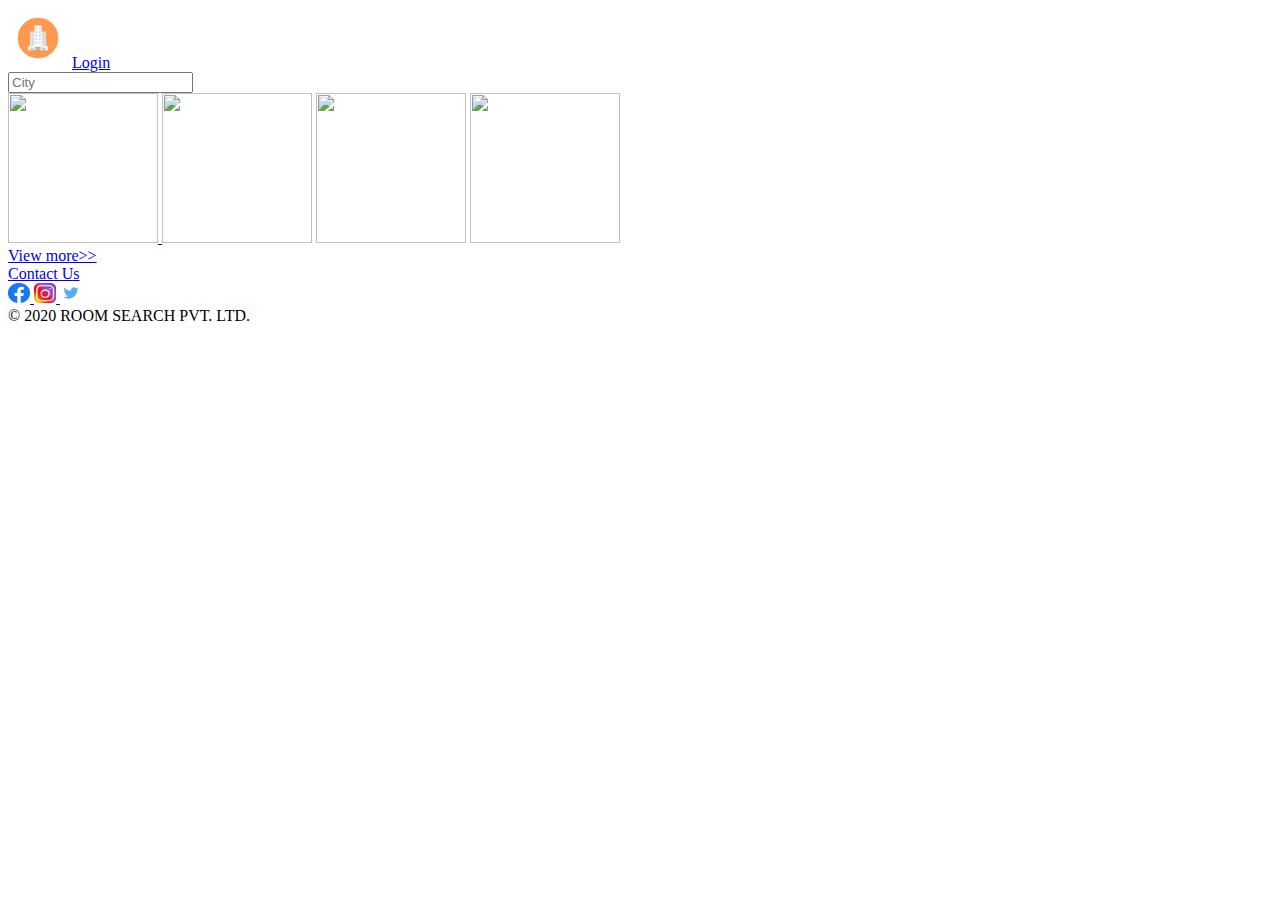
==== index.html @ d178ba8c "Checkpoint 4" ====
<!DOCTYPE html>
<html lang="en">
<head>
    <meta charset="UTF-8">
    <meta http-equiv="X-UA-Compatible" content="IE=edge">
    <meta name="viewport" content="width= , initial-scale=1.0">
    <link rel="stylesheet" href="styles/index.css">
    <link rel="stylesheet" href="styles/common.css">
    <title>Index</title>
    
   
</head>
<body>
    <div>
    <nav class="header">
        <img src="assests/images/logo.png"   alt="logo" >
       <a href="/login.html">Login</a>
       
    </nav>

    <section class="content">
       
        <input type="text" name="search bar" id="search bar" placeholder="City">
        <br>
        <a href="list.html"  id="delhi">
        <img src="https://media-cdn.tripadvisor.com/media/photo-s/15/33/fe/a2/new-delhi.jpg"  alt="" >
        </a>
        <img src="https://media-cdn.tripadvisor.com/media/photo-s/15/33/fc/f0/goa.jpg" alt="">
        <img src="https://media-cdn.tripadvisor.com/media/photo-s/0f/98/f7/df/charminar.jpg" id="hyderabad" alt="" >
        <img src="https://media-cdn.tripadvisor.com/media/photo-s/15/33/fe/ac/kolkata-calcutta.jpg" id="kolkata" alt="" >
        <br>
        <a href="index.html" id="view more">View more>></a>
    </section>

    
    <footer  class="contact">
        <a href="contact.html" id="contact" >Contact Us</a>
        <br>
        <a href="https://www.facebook.com" id="facebook" target="_blank">
            <img src="assests/images/facebook.png" alt="" >
        </a>
        <a href="https://www.instagram.com" id="instagram" target="_blank">
            <img src="assests/images/instagram.png" alt="" >
        </a>
        <a href="https://twitter.com" id="twitter" target="_blank">
            <img src="assests/images/twitter.png" alt="" >
        </a>
        <div id="copyright"> &copy; 2020 ROOM SEARCH PVT. LTD.</div>

    </footer>
</div>
</body>
</html>
---- styles/index.css ----
html {
    height: 100%;
}
body {
    min-height: 100%;
}
nav img{
    height: 60px;
    width: 60px;
}
section img{
    height: 150px;
    width: 150px;
}
footer img{
    height: 20px;
    width: 22px;
}
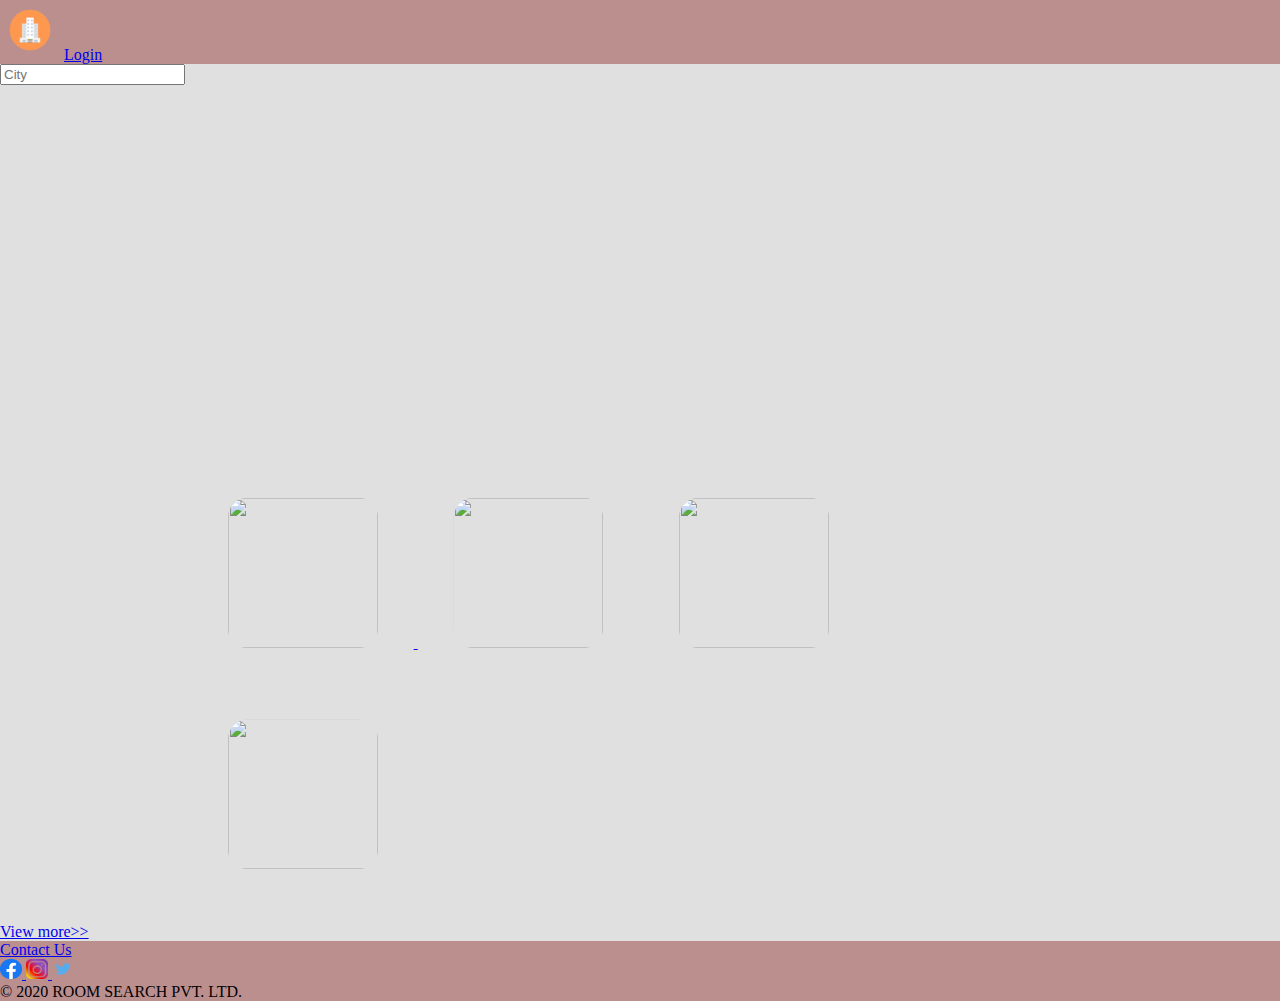
==== commit 0e1ccd3f: "Checkpoint 5" ====
--- a/index.html
+++ b/index.html
@@ -12,6 +12,7 @@
 </head>
 <body>
     <div>
+
     <nav class="header">
         <img src="assests/images/logo.png"   alt="logo" >
        <a href="/login.html">Login</a>
@@ -19,17 +20,21 @@
     </nav>
 
     <section class="content">
-       
-        <input type="text" name="search bar" id="search bar" placeholder="City">
+       <article>
+        <input type="text" name="search_bar" id="search_bar" placeholder="City">
+    </article>
+        <div id="city_cards">
         <br>
-        <a href="list.html"  id="delhi">
-        <img src="https://media-cdn.tripadvisor.com/media/photo-s/15/33/fe/a2/new-delhi.jpg"  alt="" >
+        <a href="list.html"  >
+        <img src="https://media-cdn.tripadvisor.com/media/photo-s/15/33/fe/a2/new-delhi.jpg" id="delhi" alt="" >
         </a>
-        <img src="https://media-cdn.tripadvisor.com/media/photo-s/15/33/fc/f0/goa.jpg" alt="">
+        <img src="https://media-cdn.tripadvisor.com/media/photo-s/15/33/fc/f0/goa.jpg"  id="goa" alt="">
         <img src="https://media-cdn.tripadvisor.com/media/photo-s/0f/98/f7/df/charminar.jpg" id="hyderabad" alt="" >
         <img src="https://media-cdn.tripadvisor.com/media/photo-s/15/33/fe/ac/kolkata-calcutta.jpg" id="kolkata" alt="" >
+    </div>
         <br>
         <a href="index.html" id="view more">View more>></a>
+    
     </section>
 
     
--- a/styles/index.css
+++ b/styles/index.css
@@ -1,17 +1,45 @@
 html {
     height: 100%;
+    margin: 0;
 }
 body {
     min-height: 100%;
+    margin: 0;
+    background-color: #e0e0e0;
+}
+nav,footer{
+    background-color: rosybrown;
 }
 nav img{
     height: 60px;
     width: 60px;
 }
-section img{
+article{
+    
+    background-image: url('https://media-cdn.tripadvisor.com/media/photo-o/14/10/2e/af/india.jpg');
+    height: 380px;
+    width: auto;
+    background-size: cover;
+    background-position: center; 
+    background-repeat: no-repeat; 
+}
+
+ #delhi, #kolkata, #goa, #hyderabad{
+    
     height: 150px;
     width: 150px;
+    padding: 4%;
+    border-radius: 25%;
+   
 }
+#city_cards{
+    position: relative;
+     margin: 0 15%;
+
+}
+
+
+
 footer img{
     height: 20px;
     width: 22px;
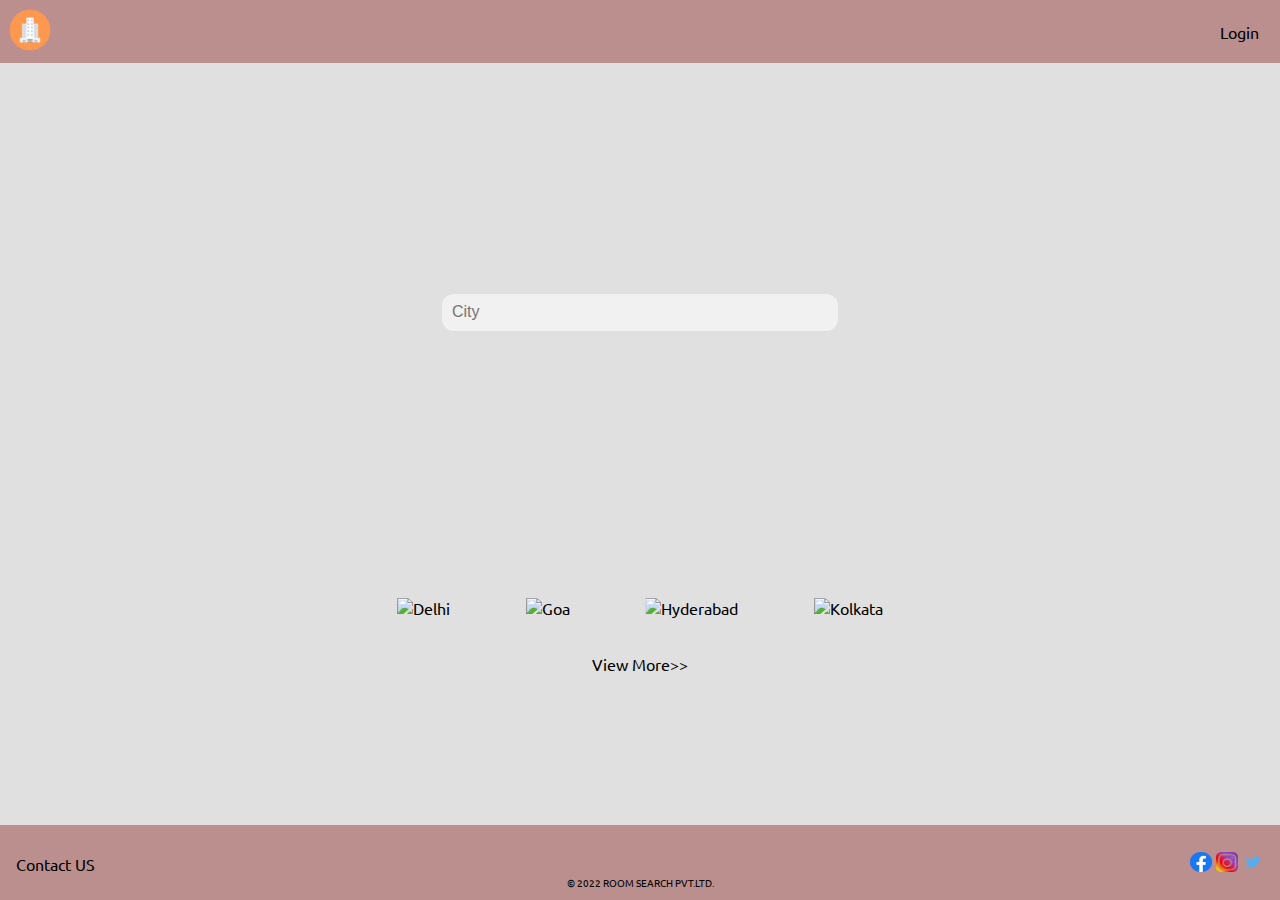
==== commit 8e7de2f5: "Checkpoint 6" ====
--- a/index.html
+++ b/index.html
@@ -6,53 +6,83 @@
     <meta name="viewport" content="width= , initial-scale=1.0">
     <link rel="stylesheet" href="styles/index.css">
     <link rel="stylesheet" href="styles/common.css">
+    <link href="https://fonts.googleapis.com/css2?family=Ubuntu&display=swap" rel="stylesheet">
     <title>Index</title>
     
    
+    
 </head>
 <body>
-    <div>
+    <div class="main-container">
+      <header class="header">
+        <a href="index.html">
+          <img class="logo-img" src="assests/images/logo.png" alt="logo"
+        /></a>
+        <a class="login-tag" href="login.html">Login</a>
+      </header>
 
-    <nav class="header">
-        <img src="assests/images/logo.png"   alt="logo" >
-       <a href="/login.html">Login</a>
-       
-    </nav>
+      <section class="content">
+        <form class="search-bar">
+          <input class="search_bar" type="text" placeholder="City" />
+        </form>
 
-    <section class="content">
-       <article>
-        <input type="text" name="search_bar" id="search_bar" placeholder="City">
-    </article>
-        <div id="city_cards">
-        <br>
-        <a href="list.html"  >
-        <img src="https://media-cdn.tripadvisor.com/media/photo-s/15/33/fe/a2/new-delhi.jpg" id="delhi" alt="" >
-        </a>
-        <img src="https://media-cdn.tripadvisor.com/media/photo-s/15/33/fc/f0/goa.jpg"  id="goa" alt="">
-        <img src="https://media-cdn.tripadvisor.com/media/photo-s/0f/98/f7/df/charminar.jpg" id="hyderabad" alt="" >
-        <img src="https://media-cdn.tripadvisor.com/media/photo-s/15/33/fe/ac/kolkata-calcutta.jpg" id="kolkata" alt="" >
+        <div class="core-img">
+          <a href="list.html"
+            ><img
+              class="delhi-img"
+              src="https://media-cdn.tripadvisor.com/media/photo-s/15/33/fe/a2/new-delhi.jpg"
+              alt="Delhi"
+          /></a>
+          <img
+            src="https://media-cdn.tripadvisor.com/media/photo-s/15/33/fc/f0/goa.jpg"
+            alt="Goa"
+            class="goa-img"
+          />
+          <img
+            src="https://media-cdn.tripadvisor.com/media/photo-s/0f/98/f7/df/charminar.jpg"
+            alt="Hyderabad"
+            class="hyderabad-img"
+          />
+          <img
+            src="https://media-cdn.tripadvisor.com/media/photo-s/15/33/fe/ac/kolkata-calcutta.jpg"
+            alt="Kolkata"
+            class="kolkata-img"
+          /><br />
+          <a href="#">View More>></a>
+        </div>
+      </section>
+
+      <div class="footer">
+        <footer class="index-footer">
+          <div class="contact-ftr">
+            <a class="contact_us" href="contact.html">Contact US</a>
+          </div>
+
+          <div class="social-icons">
+            <a href="https://www.facebook.com/"
+              ><img
+                class="social-icon"
+                src="assests/images/facebook.png"
+                alt="Facebook"
+            /></a>
+            <a href="https://www.instagram.com/"
+              ><img
+                class="social-icon"
+                src="assests/images/instagram.png"
+                alt="instagram"
+            /></a>
+            <a href="https://www.twitter.com/"
+              ><img
+                class="social-icon"
+                src="assests/images/twitter.png"
+                alt="twitter"
+            /></a>
+          </div>
+        </footer>
+        <div class="copy_right-ftr">
+          <p class="copy_right-p">&#169; 2022 ROOM SEARCH PVT.LTD.</p>
+        </div>
+      </div>
     </div>
-        <br>
-        <a href="index.html" id="view more">View more>></a>
-    
-    </section>
-
-    
-    <footer  class="contact">
-        <a href="contact.html" id="contact" >Contact Us</a>
-        <br>
-        <a href="https://www.facebook.com" id="facebook" target="_blank">
-            <img src="assests/images/facebook.png" alt="" >
-        </a>
-        <a href="https://www.instagram.com" id="instagram" target="_blank">
-            <img src="assests/images/instagram.png" alt="" >
-        </a>
-        <a href="https://twitter.com" id="twitter" target="_blank">
-            <img src="assests/images/twitter.png" alt="" >
-        </a>
-        <div id="copyright"> &copy; 2020 ROOM SEARCH PVT. LTD.</div>
-
-    </footer>
-</div>
-</body>
+  </body>
 </html>--- a/styles/index.css
+++ b/styles/index.css
@@ -1,46 +1,41 @@
-html {
-    height: 100%;
-    margin: 0;
-}
-body {
-    min-height: 100%;
-    margin: 0;
-    background-color: #e0e0e0;
-}
-nav,footer{
-    background-color: rosybrown;
-}
-nav img{
-    height: 60px;
-    width: 60px;
-}
-article{
-    
-    background-image: url('https://media-cdn.tripadvisor.com/media/photo-o/14/10/2e/af/india.jpg');
-    height: 380px;
-    width: auto;
-    background-size: cover;
-    background-position: center; 
-    background-repeat: no-repeat; 
-}
-
- #delhi, #kolkata, #goa, #hyderabad{
-    
-    height: 150px;
-    width: 150px;
+.core-img {
+    margin: 0 15%;
+  }
+  
+  .delhi-img,
+  .goa-img,
+  .hyderabad-img,
+  .kolkata-img {
     padding: 4%;
     border-radius: 25%;
-   
-}
-#city_cards{
-    position: relative;
-     margin: 0 15%;
-
-}
-
-
-
-footer img{
-    height: 20px;
-    width: 22px;
-}+  }
+  
+  .search-bar {
+    background-image: url('https://media-cdn.tripadvisor.com/media/photo-o/14/10/2e/af/india.jpg');
+    background-repeat: no-repeat;
+    background-size: cover;
+    align-items: center;
+    height: 500px;
+    width: 100%;
+    display: flex;
+    justify-content: space-around;
+    align-content: space-around;
+  }
+  
+  .search_bar {
+    height: 7%;
+    border: 1px #ffffff00;
+    background-color: #f1f1f1;
+    padding-left: 10px;
+    font-size: 16px;
+    width: 30%;
+    border-radius: 12px;
+  }
+  
+  .core-img {
+    text-align: center;
+  }
+  .content {
+    padding-top: 3.9rem;
+  }
+  --- a/styles/common.css
+++ b/styles/common.css
@@ -0,0 +1,85 @@
+body {
+    margin: 0;
+    background-color: #e0e0e0;
+    font-family: 'Ubuntu', sans-serif;
+  }
+  
+  a {
+    color: black;
+    text-decoration: none;
+  }
+  
+  .header {
+    top: 0;
+    display: flex;
+    justify-content: space-between;
+    align-items: center;
+    position: fixed;
+    width: 100%;
+    overflow: hidden;
+  }
+  
+  .footer {
+    position: fixed;
+    left: 0;
+    bottom: 0;
+    width: 100%;
+  }
+  
+  .index-footer {
+    display: flex;
+    justify-content: space-between;
+    margin: auto 16px;
+    align-items: center;
+    height: 50px;
+    align-content: flex-end;
+    flex-wrap: wrap;
+  }
+  
+  .contact-ftr,
+  .social-icons {
+    align-items: center;
+  }
+  .copy_right-ftr {
+    padding-bottom: 10px;
+    text-align: center;
+  }
+  .copy_right-p {
+    font-size: 10px;
+    margin: 0;
+  }
+  
+  .logo-img,
+  .login-tag,
+  .contact_us,
+  .social-icon {
+    width: 60px;
+  }
+  
+  .header,
+  .footer {
+    background-color: #bc8f8f;
+  }
+  
+  .delhi-img,
+  .goa-img,
+  .hyderabad-img,
+  .kolkata-img {
+    height: 150px;
+    width: 150px;
+  }
+  
+  .social-icon {
+    height: 20px;
+    width: 22px;
+  }
+  
+  .main-container {
+    position: relative;
+    min-height: 100vh;
+  }
+  
+  .content {
+    padding-bottom: 7rem;
+  }
+  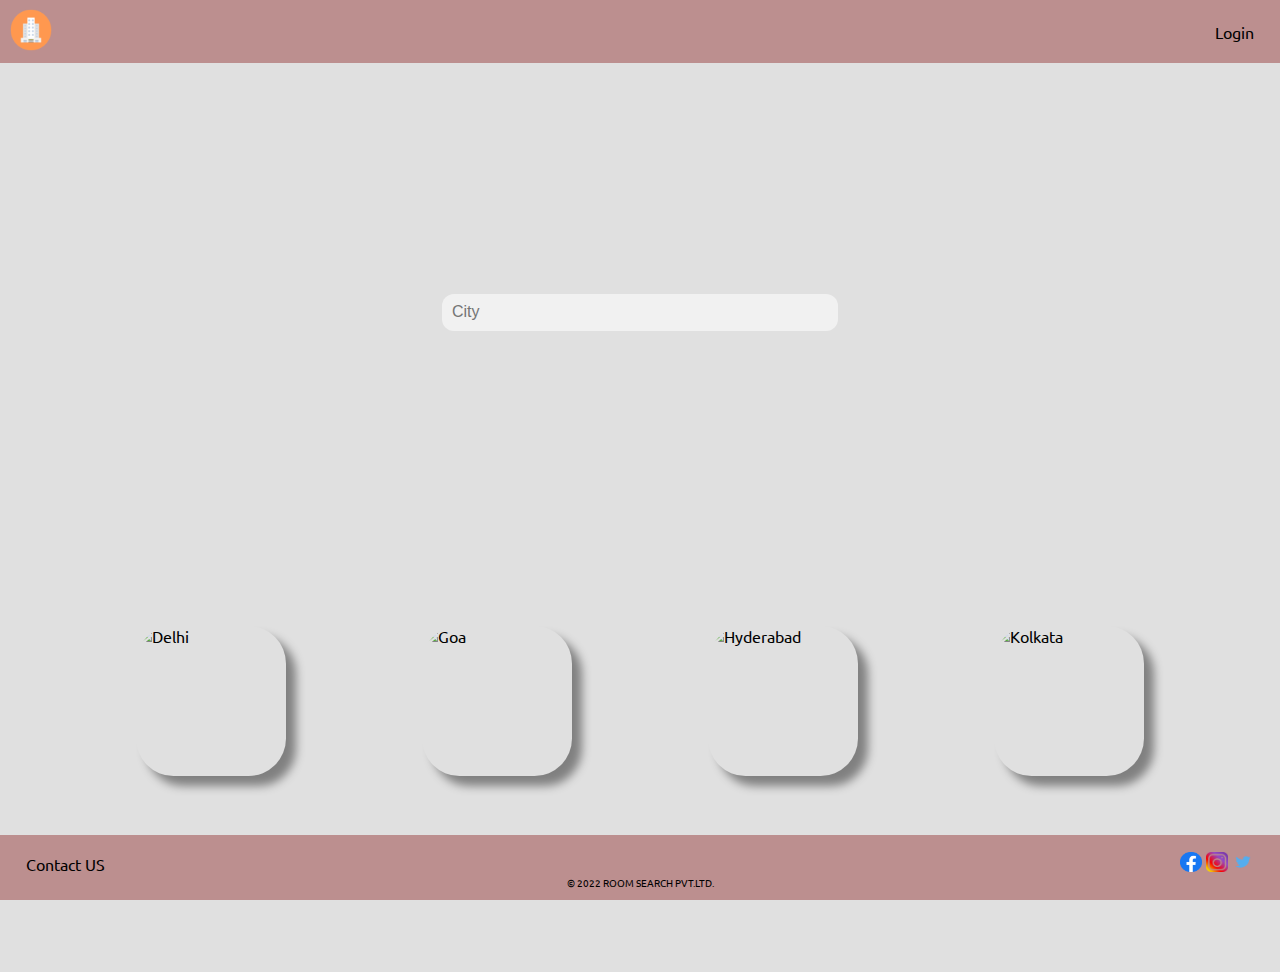
==== commit 9d9921fb: "Checkpoint 7" ====
--- a/index.html
+++ b/index.html
@@ -27,29 +27,54 @@
         </form>
 
         <div class="core-img">
-          <a href="list.html"
-            ><img
-              class="delhi-img"
-              src="https://media-cdn.tripadvisor.com/media/photo-s/15/33/fe/a2/new-delhi.jpg"
-              alt="Delhi"
-          /></a>
-          <img
-            src="https://media-cdn.tripadvisor.com/media/photo-s/15/33/fc/f0/goa.jpg"
-            alt="Goa"
-            class="goa-img"
-          />
-          <img
-            src="https://media-cdn.tripadvisor.com/media/photo-s/0f/98/f7/df/charminar.jpg"
-            alt="Hyderabad"
-            class="hyderabad-img"
-          />
-          <img
-            src="https://media-cdn.tripadvisor.com/media/photo-s/15/33/fe/ac/kolkata-calcutta.jpg"
-            alt="Kolkata"
-            class="kolkata-img"
-          /><br />
-          <a href="#">View More>></a>
+          <a href="list.html">
+            <div class="img-container">
+              <img
+                class="delhi-img"
+                src="https://media-cdn.tripadvisor.com/media/photo-s/15/33/fe/a2/new-delhi.jpg"
+                alt="Delhi"
+              />
+              <div class="overlay">
+                <div class="text">Delhi</div>
+              </div>
+            </div>
+          </a>
+
+          <div class="img-container">
+            <img
+              src="https://media-cdn.tripadvisor.com/media/photo-s/15/33/fc/f0/goa.jpg"
+              alt="Goa"
+              class="goa-img"
+            />
+            <div class="overlay">
+              <div class="text">Goa</div>
+            </div>
+          </div>
+
+          <div class="img-container">
+            <img
+              src="https://media-cdn.tripadvisor.com/media/photo-s/0f/98/f7/df/charminar.jpg"
+              alt="Hyderabad"
+              class="hyderabad-img"
+            />
+            <div class="overlay">
+              <div class="text">Goa</div>
+            </div>
+          </div>
+
+          <div class="img-container">
+            <img
+              src="https://media-cdn.tripadvisor.com/media/photo-s/15/33/fe/ac/kolkata-calcutta.jpg"
+              alt="Kolkata"
+              class="kolkata-img"
+            />
+            <div class="overlay">
+              <div class="text">Goa</div>
+            </div>
+          </div>
         </div>
+
+        <a class="btn-view_more" href="#">View More>></a>
       </section>
 
       <div class="footer">
--- a/styles/index.css
+++ b/styles/index.css
@@ -1,15 +1,51 @@
 .core-img {
-    margin: 0 15%;
+    margin: 4rem auto;
+    display: flex;
+    align-items: center;
+    justify-content: space-evenly;
   }
-  
+  .img-container{
+    position: relative;
+    width: auto;
+  }
+  .img-container:hover .overlay {
+    opacity: 1;
+  }
+
   .delhi-img,
   .goa-img,
   .hyderabad-img,
   .kolkata-img {
-    padding: 4%;
+    display: block;
     border-radius: 25%;
+    box-shadow: 10px 10px 10px grey;
   }
-  
+
+  .text {
+    color: white;
+    font-size: 20px;
+    position: absolute;
+    top: 50%;
+    left: 50%;
+    -webkit-transform: translate(-50%, -50%);
+    -ms-transform: translate(-50%, -50%);
+    transform: translate(-50%, -50%);
+    text-align: center;
+  }
+  .overlay {
+    border-radius: 25%;
+    position: absolute;
+    top: 0;
+    bottom: 0;
+    left: 0;
+    right: 0;
+    height: auto;
+    width: auto;
+    opacity: 0;
+    transition: 0.5s ease;
+    background-color: rgba(40, 40, 40, 0.613);
+  }
+
   .search-bar {
     background-image: url('https://media-cdn.tripadvisor.com/media/photo-o/14/10/2e/af/india.jpg');
     background-repeat: no-repeat;
@@ -19,7 +55,13 @@
     width: 100%;
     display: flex;
     justify-content: space-around;
-    align-content: space-around;
+   
+  }
+  .btn-view_more {
+    display: flex;
+    align-items: center;
+    justify-content: space-around;
+    align-content: stretch;
   }
   
   .search_bar {
@@ -30,11 +72,10 @@
     font-size: 16px;
     width: 30%;
     border-radius: 12px;
+    outline: none;
   }
   
-  .core-img {
-    text-align: center;
-  }
+  
   .content {
     padding-top: 3.9rem;
   }
--- a/styles/common.css
+++ b/styles/common.css
@@ -29,9 +29,9 @@
   .index-footer {
     display: flex;
     justify-content: space-between;
-    margin: auto 16px;
     align-items: center;
-    height: 50px;
+    margin: auto 2%;
+    height: 40px;
     align-content: flex-end;
     flex-wrap: wrap;
   }
@@ -48,11 +48,11 @@
     font-size: 10px;
     margin: 0;
   }
-  
-  .logo-img,
-  .login-tag,
-  .contact_us,
-  .social-icon {
+  .login-tag {
+    margin-right: 2%;
+  }
+  .logo-img {
+    margin-left: 1%;
     width: 60px;
   }
   
@@ -72,6 +72,7 @@
   .social-icon {
     height: 20px;
     width: 22px;
+    /* margin-right: 2%; */
   }
   
   .main-container {
@@ -82,4 +83,8 @@
   .content {
     padding-bottom: 7rem;
   }
+  /* 
+  .contact_us {
+    margin-left: 2%;
+  } */
   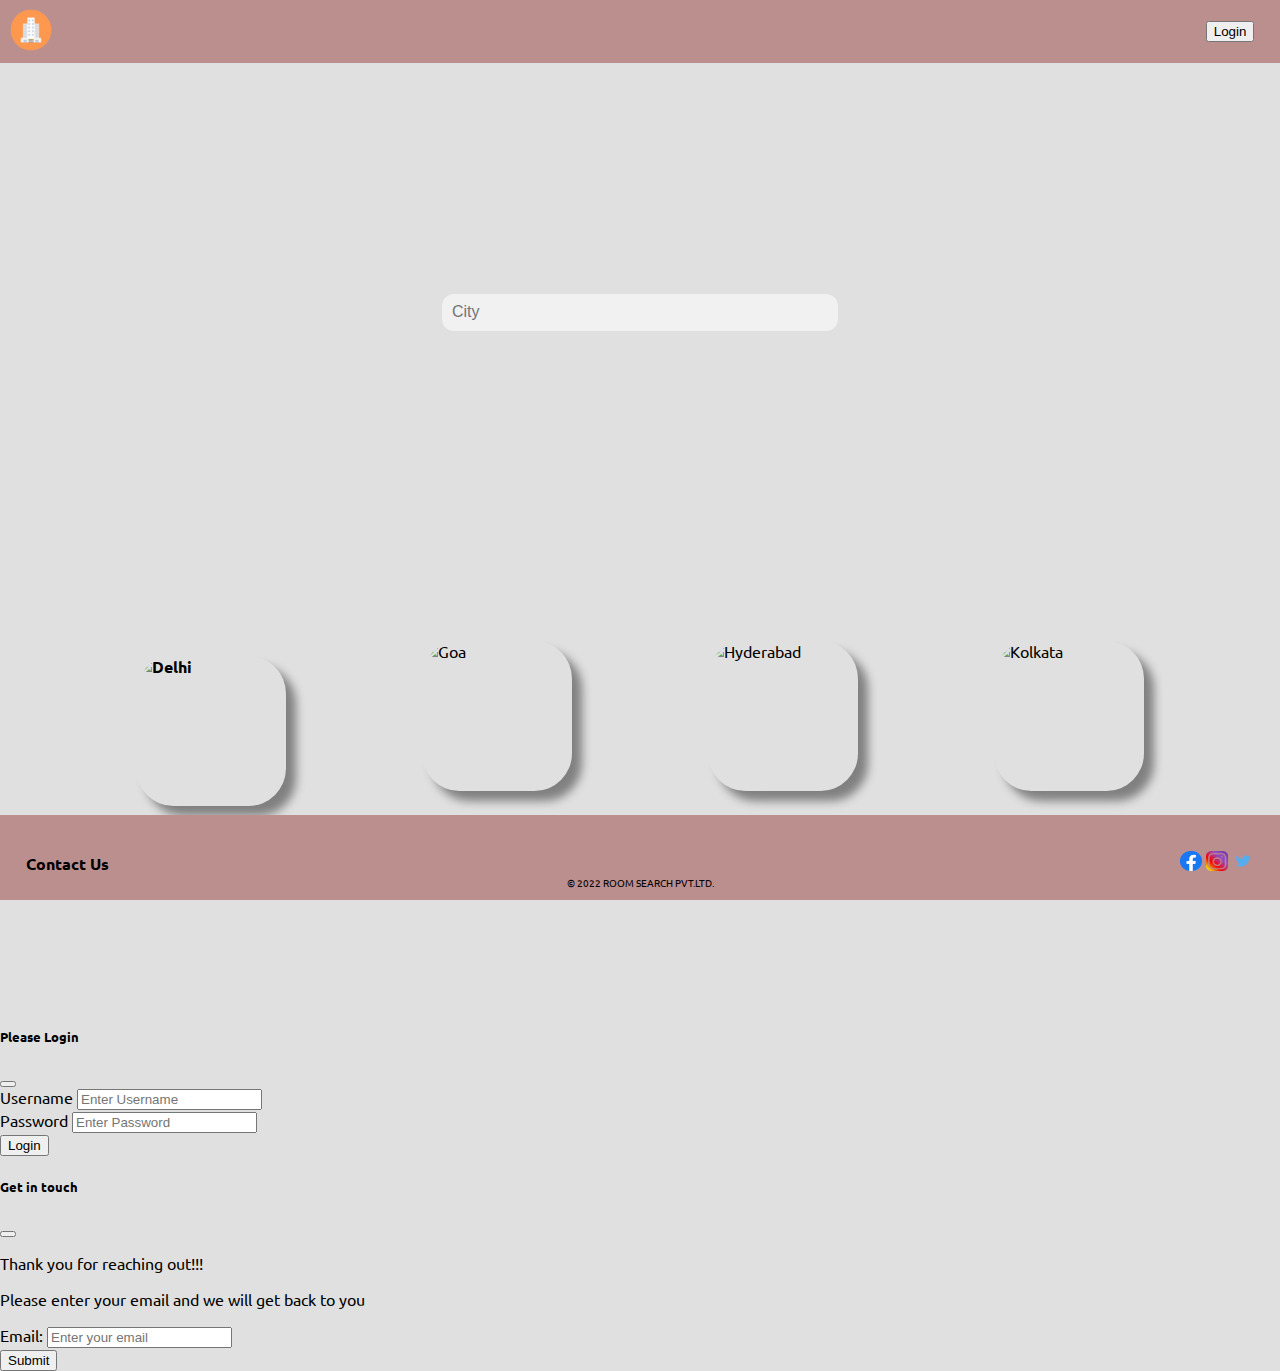
==== commit 98e8e956: "Checkpoint 8" ====
--- a/index.html
+++ b/index.html
@@ -1,24 +1,47 @@
+
 <!DOCTYPE html>
 <html lang="en">
-<head>
-    <meta charset="UTF-8">
-    <meta http-equiv="X-UA-Compatible" content="IE=edge">
-    <meta name="viewport" content="width= , initial-scale=1.0">
-    <link rel="stylesheet" href="styles/index.css">
-    <link rel="stylesheet" href="styles/common.css">
-    <link href="https://fonts.googleapis.com/css2?family=Ubuntu&display=swap" rel="stylesheet">
+  <head>
+    <meta charset="UTF-8" />
+    <meta http-equiv="X-UA-Compatible" content="IE=edge" />
+    <meta name="viewport" content="width=device-width, initial-scale=1.0" />
     <title>Index</title>
-    
-   
-    
-</head>
-<body>
+    <link rel="stylesheet" href="styles/index.css" />
+    <link rel="stylesheet" href="styles/common.css" />
+    <link
+      href="https://fonts.googleapis.com/css2?family=Ubuntu&display=swap"
+      rel="stylesheet"
+    />
+    <!-- CSS only -->
+    <link
+      href="https://cdn.jsdelivr.net/npm/bootstrap@5.2.0-beta1/dist/css/bootstrap.min.css"
+      rel="stylesheet"
+      integrity="sha384-0evHe/X+R7YkIZDRvuzKMRqM+OrBnVFBL6DOitfPri4tjfHxaWutUpFmBp4vmVor"
+      crossorigin="anonymous"
+    />
+    <!-- JavaScript Bundle with Popper -->
+    <script
+      src="https://cdn.jsdelivr.net/npm/bootstrap@5.2.0-beta1/dist/js/bootstrap.bundle.min.js"
+      integrity="sha384-pprn3073KE6tl6bjs2QrFaJGz5/SUsLqktiwsUTF55Jfv3qYSDhgCecCxMW52nD2"
+      crossorigin="anonymous"
+    ></script>
+  </head>
+
+  <body>
     <div class="main-container">
       <header class="header">
-        <a href="index.html">
+        <a href="index.html" class="header-logo">
           <img class="logo-img" src="assests/images/logo.png" alt="logo"
         /></a>
-        <a class="login-tag" href="login.html">Login</a>
+
+        <button
+          type="button"
+          class="login-tag btn btn-light"
+          data-bs-toggle="modal"
+          data-bs-target="#loginModal"
+        >
+          Login
+        </button>
       </header>
 
       <section class="content">
@@ -58,7 +81,7 @@
               class="hyderabad-img"
             />
             <div class="overlay">
-              <div class="text">Goa</div>
+              <div class="text">Hyderabad</div>
             </div>
           </div>
 
@@ -69,18 +92,29 @@
               class="kolkata-img"
             />
             <div class="overlay">
-              <div class="text">Goa</div>
-            </div>
-          </div>
-        </div>
-
-        <a class="btn-view_more" href="#">View More>></a>
+              <div class="text">Kolkata</div>
+            </div>
+          </div>
+        </div>
+
+        <a class="btn-view_more" href="#"
+          ><div class="anchor">
+            <button onclick="expand()" class="btn btn-secondary" id="viewless">
+              View More
+            </button>
+          </div></a
+        >
       </section>
 
       <div class="footer">
         <footer class="index-footer">
           <div class="contact-ftr">
-            <a class="contact_us" href="contact.html">Contact US</a>
+            <a
+              class="btn btn-info"
+              data-bs-toggle="modal"
+              data-bs-target="#exampleModal"
+              >Contact Us</a
+            >
           </div>
 
           <div class="social-icons">
@@ -109,5 +143,115 @@
         </div>
       </div>
     </div>
+    <!-- Login Modal -->
+    <div
+      class="modal fade"
+      id="loginModal"
+      tabindex="-1"
+      aria-labelledby="exampleModalLabel"
+      aria-hidden="true"
+    >
+      <div class="modal-dialog">
+        <div class="modal-content">
+          <div class="modal-header">
+            <h5 class="modal-title" id="exampleModalLabel">Please Login</h5>
+            <button
+              type="button"
+              class="btn-close"
+              data-bs-dismiss="modal"
+              aria-label="Close"
+            ></button>
+          </div>
+          <div class="modal-body">
+            <!-- <form action="">
+                        <label for="uname">Username:  </label>
+                        <input type="text" name="uname" id="uname">
+                        <br>
+                        <label for="pass">Password:</label>
+                        <input type="password" name="pass" id="pass">
+                    </form> -->
+            <form>
+              <div class="mb-3">
+                <label
+                  for="exampleInputEmail1"
+                  class="form-label"
+                  placeholder="Enter User Name"
+                  >Username</label
+                >
+                <input
+                  type="text"
+                  class="form-control"
+                  id="uname"
+                  aria-describedby="emailHelp"
+                  placeholder="Enter Username"
+                />
+              </div>
+              <div class="mb-3">
+                <label for="exampleInputPassword1" class="form-label"
+                  >Password</label
+                >
+                <input
+                  type="password"
+                  class="form-control"
+                  id="psw"
+                  placeholder="Enter Password"
+                />
+              </div>
+              <button
+                type="submit"
+                onclick="login()"
+                class="btn btn-primary d-grid gap-2 col-2 mx-auto"
+              >
+                Login
+              </button>
+            </form>
+          </div>
+        </div>
+      </div>
+    </div>
+    <!--Contact Modal -->
+    <div
+      class="modal fade"
+      id="exampleModal"
+      tabindex="-1"
+      aria-labelledby="exampleModalLabel"
+      aria-hidden="true"
+    >
+      <div class="modal-dialog">
+        <div class="modal-content">
+          <div class="modal-header">
+            <h5 class="modal-title" id="exampleModalLabel">Get in touch</h5>
+            <button
+              type="button"
+              class="btn-close"
+              data-bs-dismiss="modal"
+              aria-label="Close"
+            ></button>
+          </div>
+          <div class="modal-body">
+            <p>Thank you for reaching out!!!</p>
+            <p>Please enter your email and we will get back to you</p>
+            <form action="index.html">
+              <label for="email">Email:</label>
+              <input
+                type="email"
+                name="email"
+                id="email"
+                placeholder="Enter your email"
+                required
+              />
+              <br />
+            </form>
+          </div>
+          <div class="modal-footer">
+            <input
+              type="submit"
+              value="Submit"
+              class="btn btn-primary btn-sm"
+            />
+          </div>
+        </div>
+      </div>
+    </div>
   </body>
-</html>+</html>
--- a/styles/index.css
+++ b/styles/index.css
@@ -4,14 +4,14 @@
     align-items: center;
     justify-content: space-evenly;
   }
-  .img-container{
+  
+  .img-container {
     position: relative;
     width: auto;
   }
   .img-container:hover .overlay {
     opacity: 1;
   }
-
   .delhi-img,
   .goa-img,
   .hyderabad-img,
@@ -20,18 +20,7 @@
     border-radius: 25%;
     box-shadow: 10px 10px 10px grey;
   }
-
-  .text {
-    color: white;
-    font-size: 20px;
-    position: absolute;
-    top: 50%;
-    left: 50%;
-    -webkit-transform: translate(-50%, -50%);
-    -ms-transform: translate(-50%, -50%);
-    transform: translate(-50%, -50%);
-    text-align: center;
-  }
+  
   .overlay {
     border-radius: 25%;
     position: absolute;
@@ -45,7 +34,23 @@
     transition: 0.5s ease;
     background-color: rgba(40, 40, 40, 0.613);
   }
-
+  
+  .text {
+    color: white;
+    font-size: 20px;
+    position: absolute;
+    top: 50%;
+    left: 50%;
+    -webkit-transform: translate(-50%, -50%);
+    -ms-transform: translate(-50%, -50%);
+    transform: translate(-50%, -50%);
+    text-align: center;
+  }
+  
+  .img-container:hover .overlay {
+    opacity: 1;
+  }
+  
   .search-bar {
     background-image: url('https://media-cdn.tripadvisor.com/media/photo-o/14/10/2e/af/india.jpg');
     background-repeat: no-repeat;
@@ -55,8 +60,20 @@
     width: 100%;
     display: flex;
     justify-content: space-around;
-   
+    /* align-content: space-around; */
   }
+  
+  .search_bar {
+    height: 7%;
+    outline: none;
+    border: 1px #ffffff00;
+    background-color: #f1f1f1;
+    padding-left: 10px;
+    font-size: 16px;
+    width: 30%;
+    border-radius: 12px;
+  }
+  
   .btn-view_more {
     display: flex;
     align-items: center;
@@ -64,18 +81,6 @@
     align-content: stretch;
   }
   
-  .search_bar {
-    height: 7%;
-    border: 1px #ffffff00;
-    background-color: #f1f1f1;
-    padding-left: 10px;
-    font-size: 16px;
-    width: 30%;
-    border-radius: 12px;
-    outline: none;
-  }
-  
-  
   .content {
     padding-top: 3.9rem;
   }
--- a/styles/common.css
+++ b/styles/common.css
@@ -4,12 +4,20 @@
     font-family: 'Ubuntu', sans-serif;
   }
   
+  .header-logo {
+    margin-top: 0;
+  }
+  
   a {
+    text-decoration: none;
     color: black;
-    text-decoration: none;
+    font-weight: bold;
+    margin-top: 30px;
   }
   
   .header {
+    height: 63px;
+  
     top: 0;
     display: flex;
     justify-content: space-between;
@@ -31,7 +39,7 @@
     justify-content: space-between;
     align-items: center;
     margin: auto 2%;
-    height: 40px;
+    height: 60px;
     align-content: flex-end;
     flex-wrap: wrap;
   }
@@ -87,4 +95,8 @@
   .contact_us {
     margin-left: 2%;
   } */
+  
+  .checked {
+    color: orange;
+  }
   